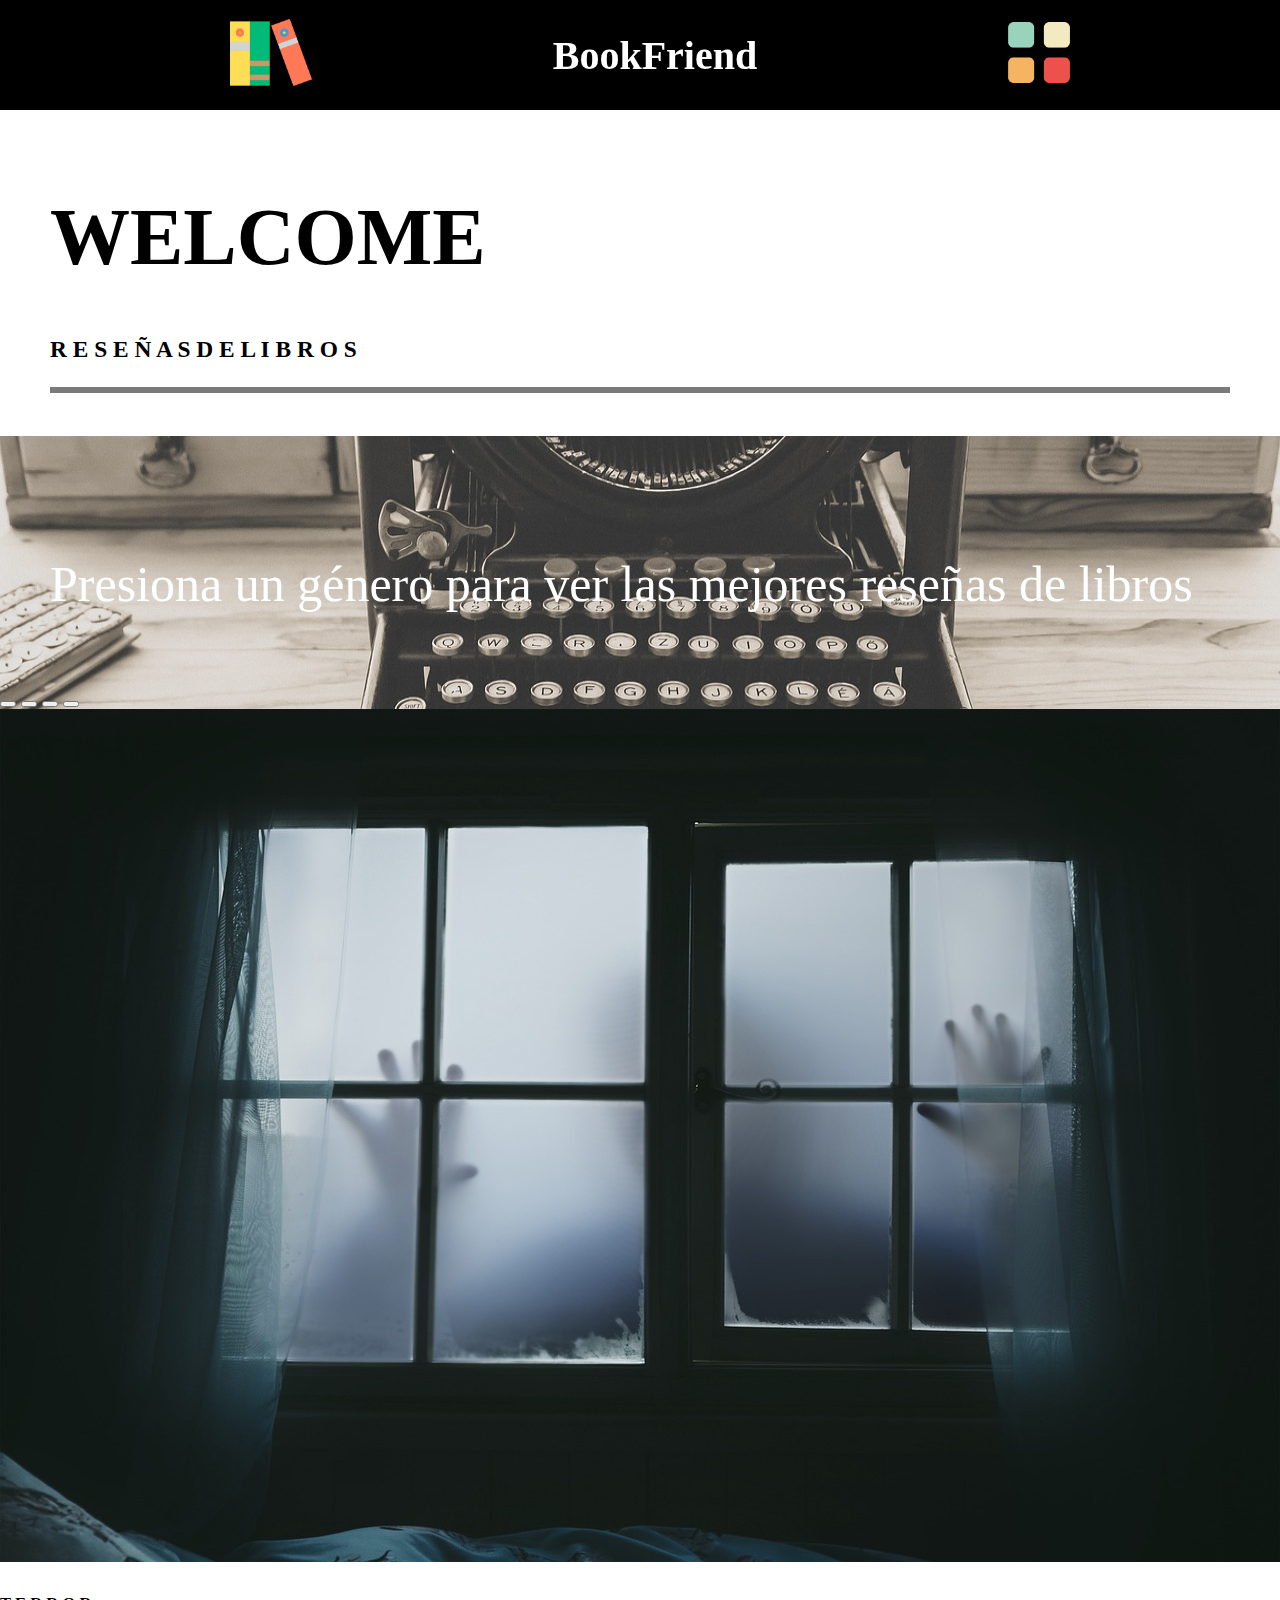
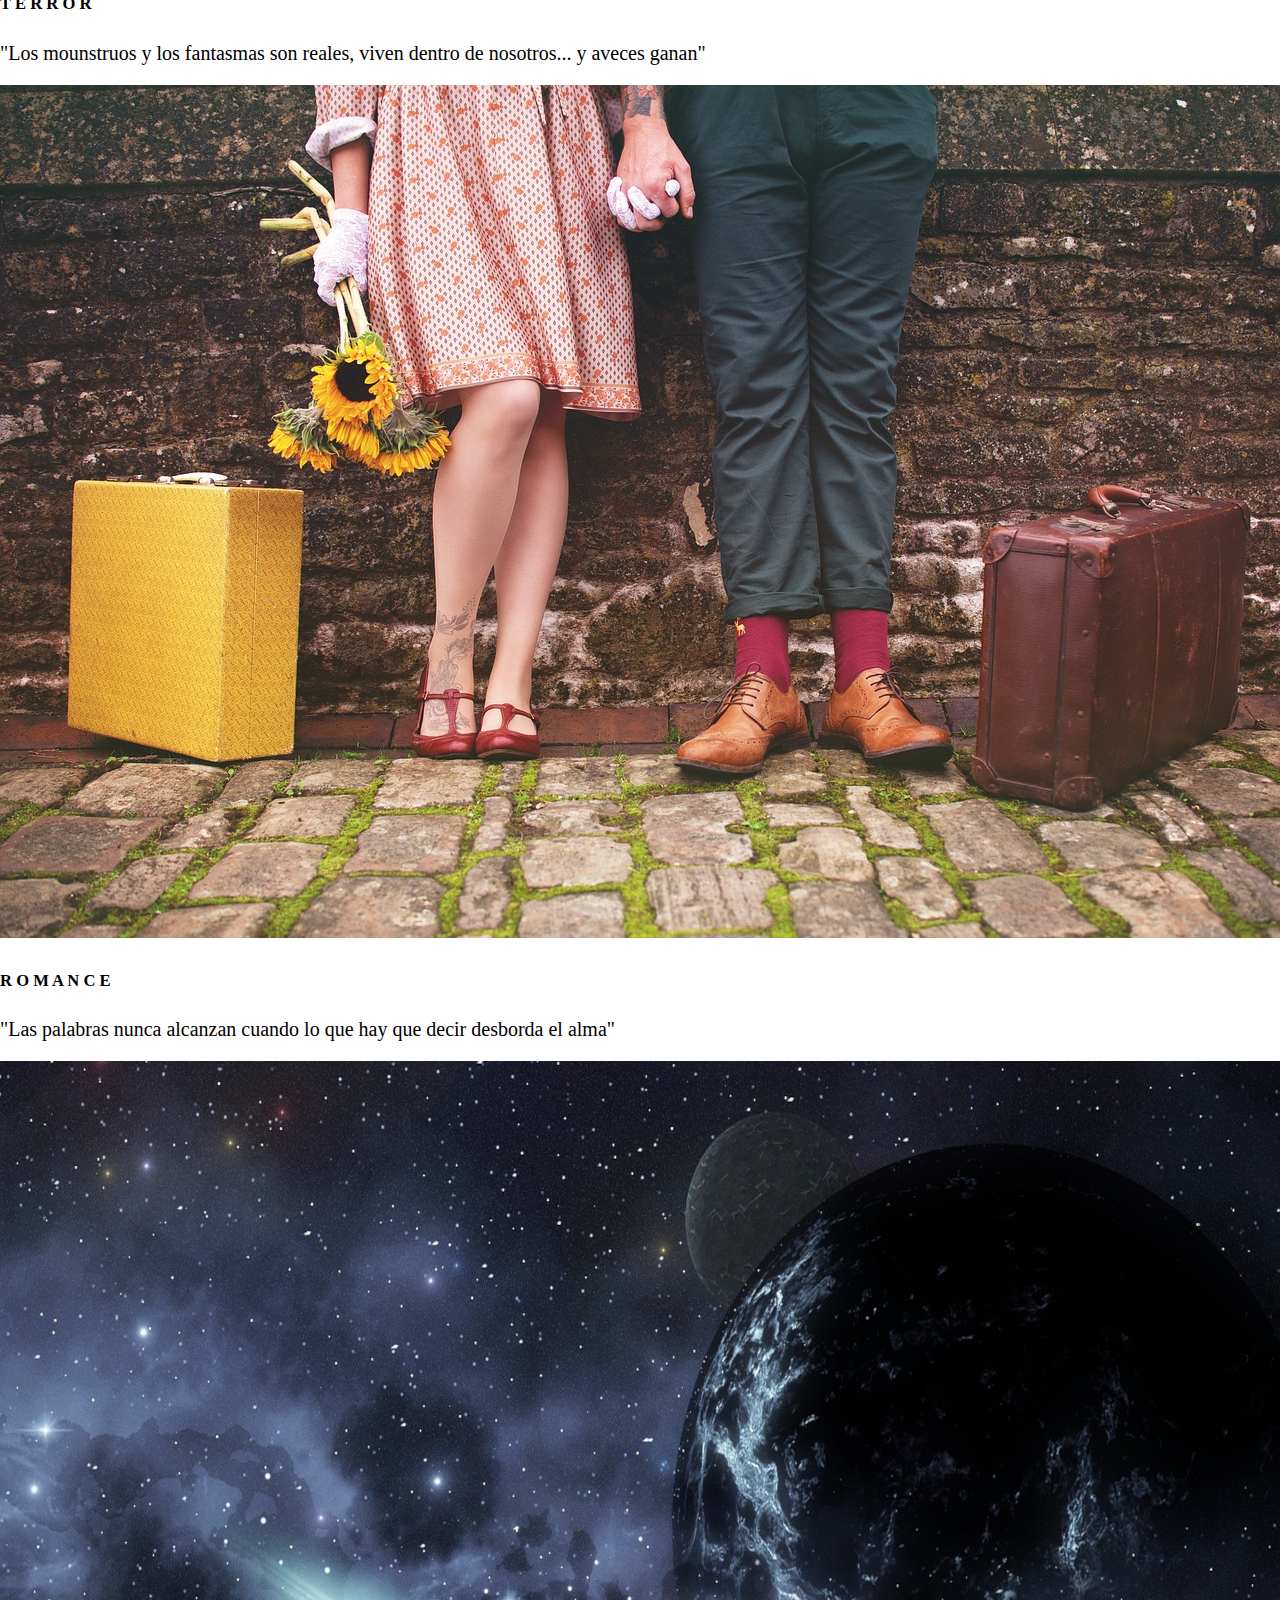
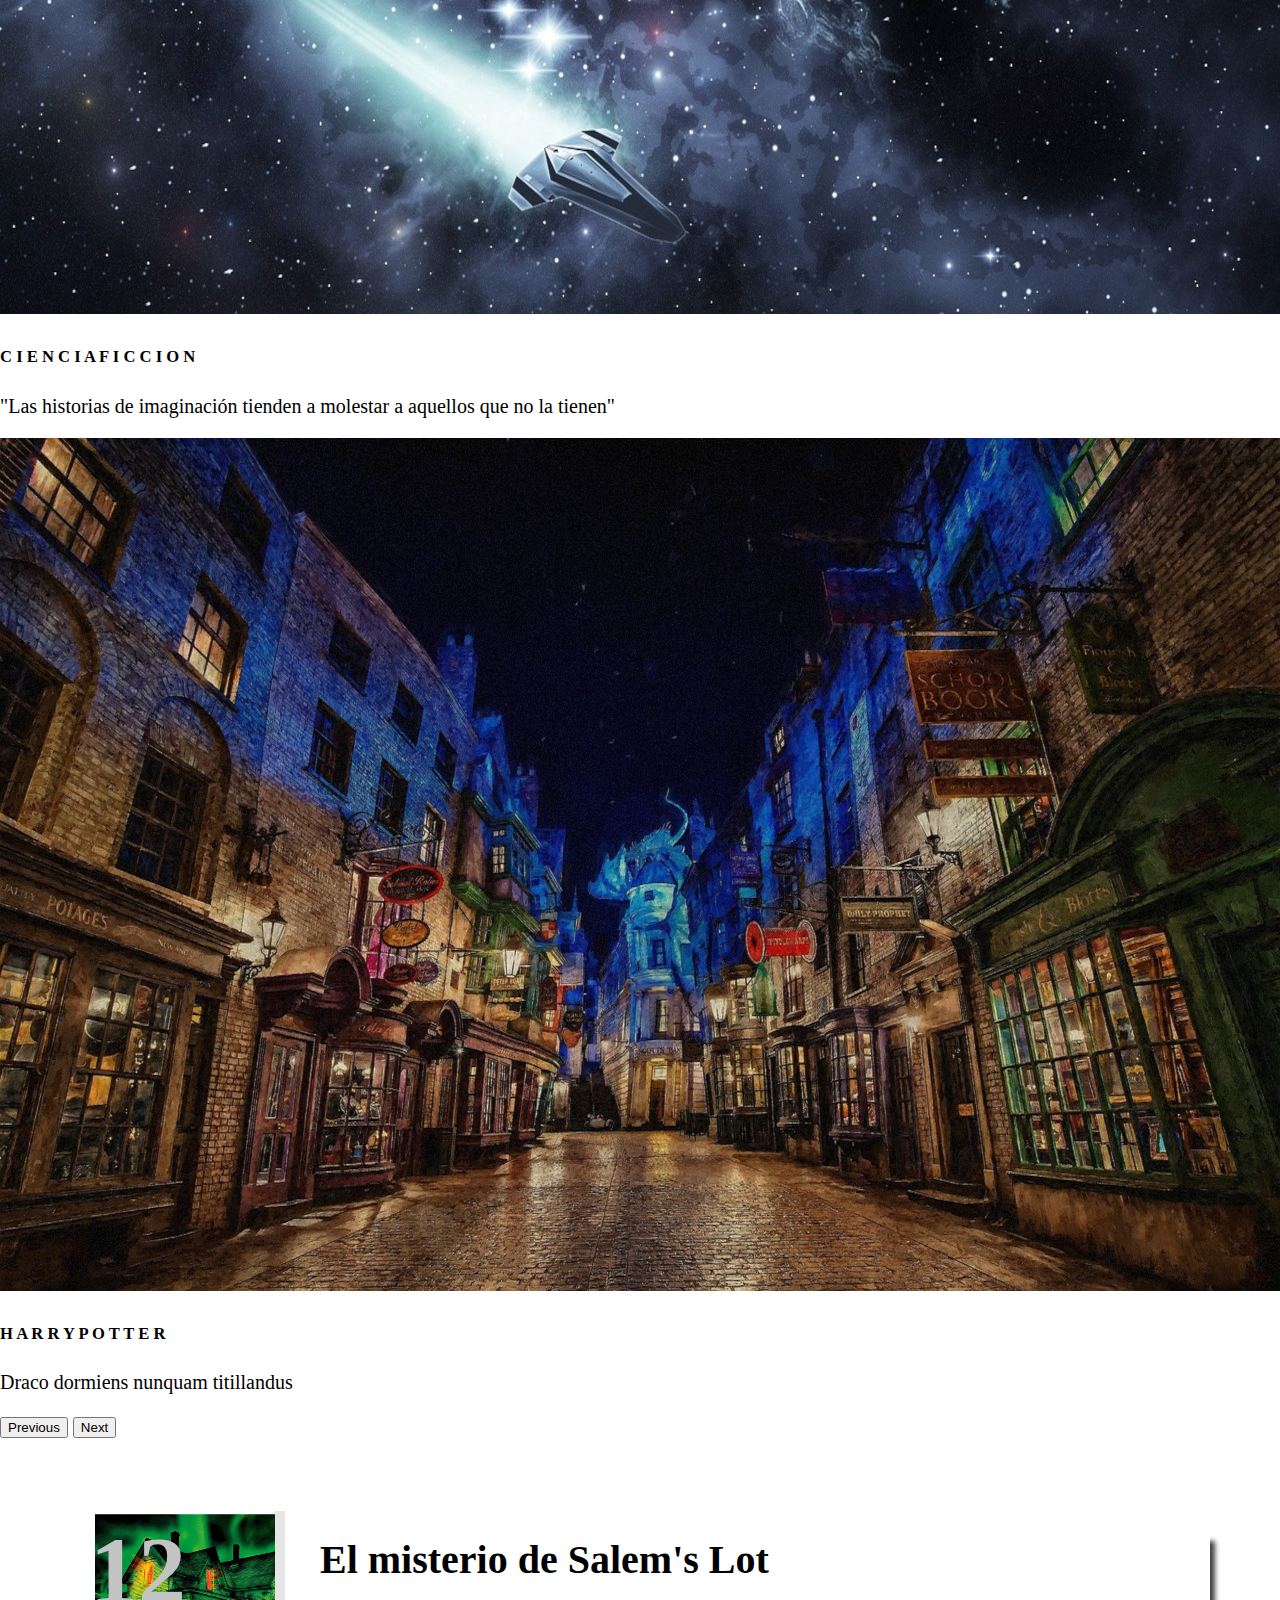
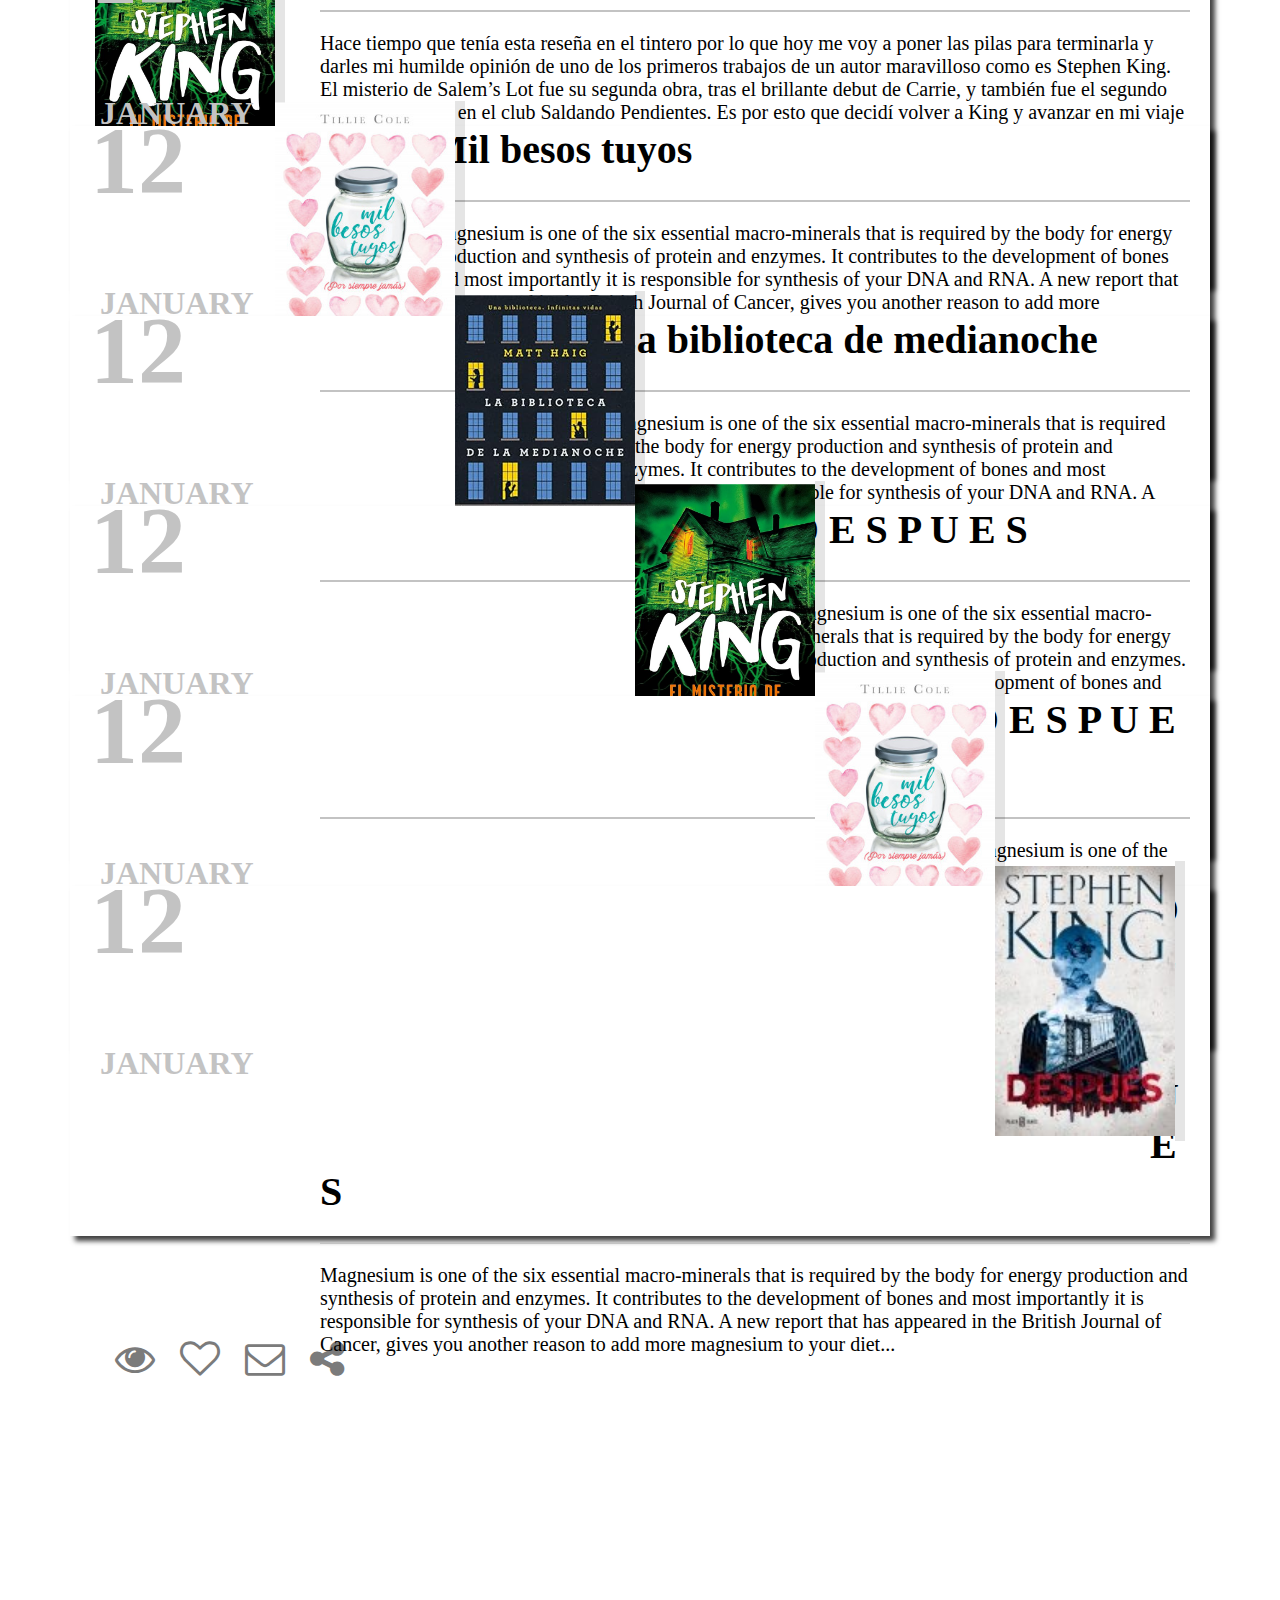
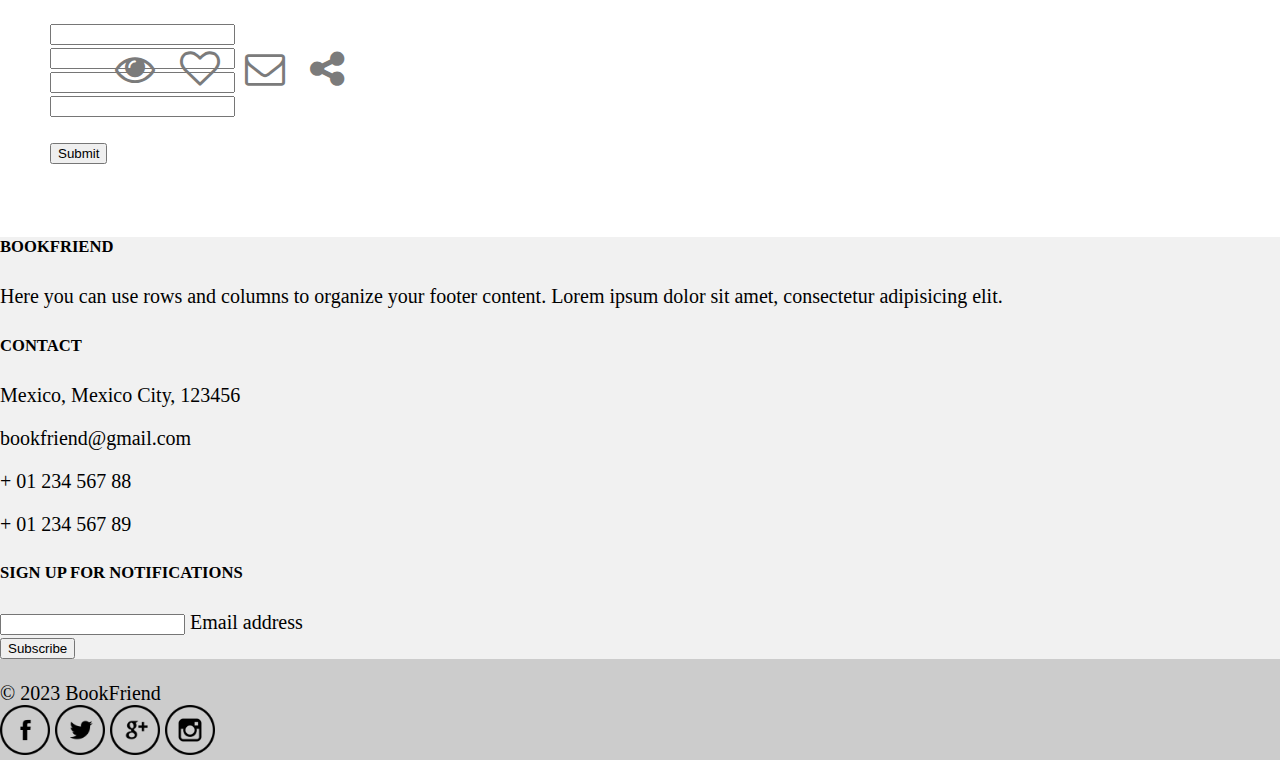
==== index.html @ ab5a700d "Add Files" ====
<!DOCTYPE html>
<html lang="en">
<head>
    <meta charset="UTF-8">
    <meta name="viewport" content="width=device-width, initial-scale=1.0">
    <link rel="stylesheet" href="https://fonts.googleapis.com/css?family=Dancing+Script">
    <link rel="stylesheet" href="https://fonts.googleapis.com/css?family=Montserrat">
    <link rel="stylesheet" href="https://fonts.googleapis.com/css?family=Comfortaa">
    <link rel="stylesheet" href="https://fonts.googleapis.com/css?family=Quicksand">
    <title>BookFriend</title>
    <link rel="stylesheet" href="./css/index.css">
    <link rel="icon"  type="image/png" href="./images/book_icon.png">
    <link href="https://cdn.jsdelivr.net/npm/bootstrap@5.3.2/dist/css/bootstrap.min.css" rel="stylesheet" integrity="sha384-T3c6CoIi6uLrA9TneNEoa7RxnatzjcDSCmG1MXxSR1GAsXEV/Dwwykc2MPK8M2HN" crossorigin="anonymous">
    <script src="https://cdn.jsdelivr.net/npm/@popperjs/core@2.11.8/dist/umd/popper.min.js" integrity="sha384-I7E8VVD/ismYTF4hNIPjVp/Zjvgyol6VFvRkX/vR+Vc4jQkC+hVqc2pM8ODewa9r" crossorigin="anonymous"></script>
    <script src="https://cdn.jsdelivr.net/npm/bootstrap@5.3.2/dist/js/bootstrap.min.js" integrity="sha384-BBtl+eGJRgqQAUMxJ7pMwbEyER4l1g+O15P+16Ep7Q9Q+zqX6gSbd85u4mG4QzX+" crossorigin="anonymous"></script>
    <link rel="stylesheet" href="https://cdnjs.cloudflare.com/ajax/libs/font-awesome/4.7.0/css/font-awesome.min.css">
</head>

<body>
    
    <header>
        <div class="book-icon">
            <img src="./images/book_icon.png" alt="Fotografía de usuarixs">
        </div>
        <h1>BookFriend</h1>
        <div class="menu-icon">
            <img src="./images/menu.png" alt="Puntitos">
        </div>
    </header>

    <main>

        <div class="fondo">
            <br><br><br><br><br><br>
            <div class="tituloLetrasT">
                <div class="d-flex justify-content-between">
                    <div class="col text-start">
                        <h1 class="main-title">Welcome</h1>
                    </div>
                    <div class="text-end d-flex align-items-end">
                        <h3>R E S E Ñ A S  D E  L I B R O S</h3>  
                    </div>
                  </div>     
                <p class="line"></p>
            </div>
            <br>
        </div>

        <div class="fondo1">            
            <br><br><br>
            <div class="tituloLetras">
                <p>Presiona un género para ver las mejores reseñas de libros</p>                
            </div>

            <br>

            <div id="carouselExampleCaptions" class="carousel slide">
                <div class="carousel-indicators">
                    <button type="button" data-bs-target="#carouselExampleCaptions" data-bs-slide-to="0" class="active" aria-current="true" aria-label="Slide 1"></button>
                    <button type="button" data-bs-target="#carouselExampleCaptions" data-bs-slide-to="1" aria-label="Slide 2"></button>
                    <button type="button" data-bs-target="#carouselExampleCaptions" data-bs-slide-to="2" aria-label="Slide 3"></button>
                    <button type="button" data-bs-target="#carouselExampleCaptions" data-bs-slide-to="3" aria-label="Slide 4"></button>
                </div>
                <div class="carousel-inner">
                    <div class="carousel-item active">
                        <img src="./images/terror.jpg" class="d-block w-50 mx-auto my-4" alt="...">
                        <div class="carousel-caption d-none d-md-block">
                        <h5>T E R R O R</h5>
                        <p>"Los mounstruos y los fantasmas son reales, viven dentro de nosotros... y aveces ganan"</p>
                        </div>
                    </div>
                    <div class="carousel-item">
                        <img src="./images/romance.jpg" class="d-block w-50 mx-auto my-4" alt="...">
                        <div class="carousel-caption d-none d-md-block">
                        <h5>R O M A N C E</h5>
                        <p>"Las palabras nunca alcanzan cuando lo que hay que decir desborda el alma"</p>
                        </div>
                    </div>
                    <div class="carousel-item">
                        <img src="./images/ciencia.jpg" class="d-block w-50 mx-auto my-4" alt="...">
                        <div class="carousel-caption d-none d-md-block">
                        <h5>C I E N C I A  F I C C I O N</h5>
                        <p>"Las historias de imaginación tienden a molestar a aquellos que no la tienen"</p>
                        </div>
                    </div>
                    <div class="carousel-item">
                        <img src="./images/harry.jpg" class="d-block w-50 mx-auto my-4" alt="...">
                        <div class="carousel-caption d-none d-md-block">
                        <h5>H A R R Y  P O T T E R</h5>
                        <p>Draco dormiens nunquam titillandus</p>
                        </div>
                    </div>
                </div>

                <button class="carousel-control-prev" type="button" data-bs-target="#carouselExampleCaptions" data-bs-slide="prev">
                    <span class="carousel-control-prev-icon" aria-hidden="true"></span>
                    <span class="visually-hidden">Previous</span>
                </button>
                <button class="carousel-control-next" type="button" data-bs-target="#carouselExampleCaptions" data-bs-slide="next">
                    <span class="carousel-control-next-icon" aria-hidden="true"></span>
                    <span class="visually-hidden">Next</span>
                </button>
            </div>
 
            <br><br><br><br><br><br>
        </div>

        <div class="fondo2">
            <div class="tituloLetrasT">
                <br><br>
                <h1>Reseñas recientes</h1>
                
                    <div class="row justify-content-evenly">
                        <div class="col">
                            <div class="card">
                                <div class="imagen">
                                    <img class="left" src="./images/nuevas/Misterio.jpg" alt="imagen Image">
                                </div>
                                <div class="tituloCard">
                                    <h1>El misterio de Salem's Lot</h1>
                                    <div class="separator"></div>
                                    <p>Hace tiempo que tenía esta reseña en el tintero por lo que hoy me voy a poner las pilas para terminarla y darles mi humilde opinión de uno de los primeros trabajos de un autor maravilloso como es Stephen King. El misterio de Salem’s Lot fue su segunda obra, tras el brillante debut de Carrie, y también fue el segundo libro que se leyó en el club Saldando Pendientes. Es por esto que decidí volver a King y avanzar en mi viaje hacia la Torre Oscura con este libro del que por suerte no conocía mucho....</p>
                                    <br><br><br><br><br><br><br><br><br><br><br>
                                </div>
                                <h5>12</h5>
                                <h6>JANUARY</h6>
                                <ul>
                                    <li><i class="fa fa-eye fa-2x"></i></li>
                                    <li><i class="fa fa-heart-o fa-2x"></i></li>
                                    <li><i class="fa fa-envelope-o fa-2x"></i></li>
                                    <li><i class="fa fa-share-alt fa-2x"></i></li>
                                </ul>
                            </div>
                        </div>
                        <div class="col mx-5">
                            <div class="card">
                                <div class="imagen">
                                    <img class="left" src="./images/nuevas/MilBesosTuyos.jpg" alt="imagen Image">
                                </div>
                                <div class="tituloCard">
                                    <h1>Mil besos tuyos</h1>
                                    <div class="separator"></div>
                                    <p>Magnesium is one of the six essential macro-minerals that is required by the body for energy production and synthesis of protein and enzymes. It contributes to the development of bones and most importantly it is responsible for synthesis of your DNA and RNA. A new report that has appeared in the British Journal of Cancer, gives you another reason to add more magnesium to your diet...</p>
                                    <br><br><br><br><br><br><br><br><br><br><br>
                                </div>
                                <h5>12</h5>
                                <h6>JANUARY</h6>
                                <ul>
                                    <li><i class="fa fa-eye fa-2x"></i></li>
                                    <li><i class="fa fa-heart-o fa-2x"></i></li>
                                    <li><i class="fa fa-envelope-o fa-2x"></i></li>
                                    <li><i class="fa fa-share-alt fa-2x"></i></li>
                                </ul>
                            </div>
                        </div>
                        <div class="col">
                            <div class="card">
                                <div class="imagen">
                                    <img class="left" src="./images/nuevas/Biblioteca.jpg" alt="imagen Image">
                                </div>
                                <div class="tituloCard">
                                    <h1>La biblioteca de medianoche</h1>
                                    <div class="separator"></div>
                                    <p>Magnesium is one of the six essential macro-minerals that is required by the body for energy production and synthesis of protein and enzymes. It contributes to the development of bones and most importantly it is responsible for synthesis of your DNA and RNA. A new report that has appeared in the British Journal of Cancer, gives you another reason to add more magnesium to your diet...</p>
                                    <br><br><br><br><br><br><br><br><br><br><br>
                                </div>
                                <h5>12</h5>
                                <h6>JANUARY</h6>
                                <ul>
                                    <li><i class="fa fa-eye fa-2x"></i></li>
                                    <li><i class="fa fa-heart-o fa-2x"></i></li>
                                    <li><i class="fa fa-envelope-o fa-2x"></i></li>
                                    <li><i class="fa fa-share-alt fa-2x"></i></li>
                                </ul>
                            </div>
                        </div>
 
                    </div>
                    <div class="row justify-content-evenly">
                        <div class="col">
                            <div class="card">
                                <div class="imagen">
                                    <img class="left" src="./images/nuevas/Misterio.jpg" alt="imagen Image">
                                </div>
                                <div class="tituloCard">
                                    <h1>D E S P U E S</h1>
                                    <div class="separator"></div>
                                    <p>Magnesium is one of the six essential macro-minerals that is required by the body for energy production and synthesis of protein and enzymes. It contributes to the development of bones and most importantly it is responsible for synthesis of your DNA and RNA. A new report that has appeared in the British Journal of Cancer, gives you another reason to add more magnesium to your diet...</p>
                                    <br><br><br><br><br><br><br><br><br><br><br>
                                </div>
                                <h5>12</h5>
                                <h6>JANUARY</h6>
                                <ul>
                                    <li><i class="fa fa-eye fa-2x"></i></li>
                                    <li><i class="fa fa-heart-o fa-2x"></i></li>
                                    <li><i class="fa fa-envelope-o fa-2x"></i></li>
                                    <li><i class="fa fa-share-alt fa-2x"></i></li>
                                </ul>
                            </div>
                        </div>
                        <div class="col mx-5">
                            <div class="card">
                                <div class="imagen">
                                    <img class="left" src="./images/nuevas/MilBesosTuyos.jpg" alt="imagen Image">
                                </div>
                                <div class="tituloCard">
                                    <h1>D E S P U E S</h1>
                                    <div class="separator"></div>
                                    <p>Magnesium is one of the six essential macro-minerals that is required by the body for energy production and synthesis of protein and enzymes. It contributes to the development of bones and most importantly it is responsible for synthesis of your DNA and RNA. A new report that has appeared in the British Journal of Cancer, gives you another reason to add more magnesium to your diet...</p>
                                    <br><br><br><br><br><br><br><br><br><br><br>
                                </div>
                                <h5>12</h5>
                                <h6>JANUARY</h6>
                                <ul>
                                    <li><i class="fa fa-eye fa-2x"></i></li>
                                    <li><i class="fa fa-heart-o fa-2x"></i></li>
                                    <li><i class="fa fa-envelope-o fa-2x"></i></li>
                                    <li><i class="fa fa-share-alt fa-2x"></i></li>
                                </ul>
                            </div>
                        </div>
                        <div class="col">
                            <div class="card">
                                <div class="imagen">
                                    <img class="left" src="./images/nuevas/Despues.jpg" alt="imagen Image">
                                </div>
                                <div class="tituloCard">
                                    <h1>D E S P U E S</h1>
                                    <div class="separator"></div>
                                    <p>Magnesium is one of the six essential macro-minerals that is required by the body for energy production and synthesis of protein and enzymes. It contributes to the development of bones and most importantly it is responsible for synthesis of your DNA and RNA. A new report that has appeared in the British Journal of Cancer, gives you another reason to add more magnesium to your diet...</p>
                                    <br><br><br><br><br><br><br><br><br><br><br>
                                </div>
                                <h5>12</h5>
                                <h6>JANUARY</h6>
                                <ul>
                                    <li><i class="fa fa-eye fa-2x"></i></li>
                                    <li><i class="fa fa-heart-o fa-2x"></i></li>
                                    <li><i class="fa fa-envelope-o fa-2x"></i></li>
                                    <li><i class="fa fa-share-alt fa-2x"></i></li>
                                </ul>
                            </div>
                        </div>
 
                    </div>


            </div>

            <br><br><br>
        </div>

        <div class="fondo3">
            <div class="tituloLetras">
                <br><br><br>
                <h1>Deja tu reseña</h1>
                <br><br>
                    <form>
    
                        <div class="form-floating mb-3">
                            <input type="text" class="form-control">
                            <label for="validationTooltip01 floatingInput">Username</label>

                        </div>
                        <div class="form-floating mb-3">
                            <input type="text" class="form-control">
                            <label for="validationTooltip01 floatingInput">Libro</label>
                        </div>
    
                        <div class="form-floating mb-3">
                            <input type="text" class="form-control">
                            <label for="validationTooltip01 floatingInput">Autor</label>
                        </div>
                        <div class="form-floating mb-3">
                            <input type="text" class="form-control">
                            <label for="validationTooltip01 floatingInput">Reseña</label>
                        </div>

                      <br>
                      <button type="submit" class="button-30" role="button">Submit</button>
                      <br><br><br>
                    </form>
                </div>                
            </div>

        </div>
    </main>
            
        <!--------------------------------------------------------------------------------------------------->
        <!-- F O O T E R-->



        
    <footer>
        <section>
            <div class="mx-4 text-center">
                <div class="row">
                    
                    <div class="col my-4">
                        <h5>
                            BOOKFRIEND
                        </h5>
                        <p>
                            Here you can use rows and columns to organize your footer
                            content. Lorem ipsum dolor sit amet, consectetur adipisicing
                            elit.
                        </p>
                    </div>
                
                    <div class="col my-4">
                        <h5>CONTACT</h5>
                        <p>Mexico, Mexico City, 123456</p>
                        <p>bookfriend@gmail.com</p>
                        <p>+ 01 234 567 88</p>
                        <p>+ 01 234 567 89</p>
                    </div>
                
                    <!-- Grid column -->
                    <div class="col my-4">
                        <h5>SIGN UP FOR NOTIFICATIONS</h5>
                
                        <div class="form-outline form-white mb-4">
                            <input type="email" class="form-control" />
                            <label class="form-label">Email address</label>
                        </div>
                
                        <button type="submit" class="btn btn-outline-white btn-block">Subscribe</button>
                    </div>
                </div>
            </div>            
        </section>

        <!-- Section: CopytituloCard -->
        <div class="p-3 pt-0" style="background-color: rgba(0, 0, 0, 0.2);">
            <br>
            <div class="row d-flex align-items-center">
                <!-- Grid column -->
                <div class="col-md-7 col-lg-8 text-center text-md-start">
                <!-- CopytituloCard -->
                <div class="p-3">
                    © 2023 BookFriend
                </div>
                <!-- CopytituloCard -->
                </div>
                <div class="col-md-5 col-lg-4 ml-lg-0 text-center text-md-end">
                <!-- Facebook -->
                <a
                    class="btn btn-outline-light btn-floating m-1"
                    class="text-white"
                    role="button"
                    ><img src="./icon/facebook.png" alt=""></i
                    ></a>
    
                <!-- Twitter -->
                <a
                    class="btn btn-outline-light btn-floating m-1"
                    role="button"
                    ><img src="./icon/twitter.png" alt=""></a>
    
                <!-- Google -->
                <a
                    class="btn btn-outline-light btn-floating m-1"
                    class="text-white"
                    role="button"
                    ><img src="./icon/google-mas.png" alt=""></i
                    ></a>
    
                <!-- Instagram -->
                <a
                    class="btn btn-outline-light btn-floating m-1"
                    class="text-white"
                    role="button"
                    ><img src="./icon/instagram.png" alt=""></i
                    ></a>
                </div>
                <!-- Grid column -->
            </div>
        </div> 
    </footer>

       


    
    
</body>
</html>
---- css/index.css ----
body {
    margin: 0;
    padding: 0;
    font-family: 'Quicksand', cursive I !important;
    font-size: 20px;
}

header {
    background-color: black; /* Color de fondo del encabezado */
    color: white; /* Color del texto del encabezado */
    height: 80px;
    padding: 15px;
    text-align: center;

    position: fixed;
    width: 100%;
    top: 0;
    z-index: 1000;

    display: flex;
    justify-content: space-between;
    align-items: center;

    box-shadow: 0px 0px 20px 6px white;

    
}

.menu-icon img, .book-icon img{
    cursor: pointer;
    width: 16%; /* Hace que la imagen ocupe el 100% del ancho del contenedor */
    height: auto; /* La altura se ajusta automáticamente para mantener la proporción */
}


.fondo{
    background-color: white;
    max-width: 100%;
    width: auto;
    background-attachment: fixed;
    background-size: 100% 100%;
    margin-top: 0%;
}

.tituloLetras{
    margin-left: 50px;
    margin-right: 50px;
    z-index: 2;
    color: white;
}

.tituloLetrasT{
    margin-left: 50px;
    margin-right: 50px;
    z-index: 2;
    color: black;
}


.main-title {
    font-size: 80px;
    font-weight: bolder;
    text-transform: uppercase;
}

.line {
    border-bottom: 6px solid #7B7B7B; /* Color de la línea */
    display: block; /* Hace que el contenedor abarque solo el contenido y no el ancho completo del contenedor padre */
    width: 100%;
    margin-top: 10px;
    margin-bottom: 20px;
}

.fondo1{
    background-image: url("../images/principal.jpg");
    max-width: 100%;
    width: auto;
    background-attachment: fixed;
    background-size: 100% 100%;
    margin-top: 0%;
  }

.fondo1 .tituloLetras{
    font-size: 50px;    
}

.fondo2{
    background-color: #ffffff;
    max-width: 100%;
    width: auto;
    background-attachment: fixed;
    background-size: 100% 100%;
    margin-top: 0%;
    margin-left: 20px;
    margin-right: 20px;
}

.card{
  position : relative;
	height: 350px;
	/* width: 900px; */
	margin : 100px auto;
	background-color : #FFF;
	box-shadow: 5px 5px 5px 0px rgba(0,0,0,0.75);

}

.card h5{
	position : absolute;
	left : 20px;
	bottom : 100px;
	font-size : 6rem;
	color : #C3C3C3;   
}


.card h6{
	position : absolute;
	left : 30px;
	bottom : 80px;
	font-size : 2rem;
	color : #C3C3C3;   
}

.card img{
  position: absolute;
	left: 50%;
	top: 50%;
	height: auto;
	width: 100%;
	-webkit-transform: translate(-50%,-50%);
	-ms-transform: translate(-50%,-50%);
	transform: translate(-50%,-50%);
}

.tituloCard{
	margin-left : 250px;
	margin-right : 20px;
  margin-top: -260px;
}

/* Those futur buttons */
ul{
	margin-left : 5px;
}

li{
	display: inline;
	list-style: none;
	padding-right: 20px;
	color : #7B7B7B;
}

/* Para centrar la imagen */
.imagen {
	float : left;
	position : relative ;
	left : 25px;
	top : -25px;
	height : 280px;
	width : 180px;
	box-shadow: 10px 0px 0px 0px rgba(0,0,0,0.1);
	overflow: hidden    
}

.separator{
    margin-top : 10px;
    border : 1px solid #C3C3C3;
}

.fondo3{
    background-image: url("../images/fondo3.jpg");
    max-width: 100%;
    width: auto;
    background-attachment: fixed;
    background-size: 100% 100%;
    margin-top: 0%;
}

footer section{
    background-color: #f1f1f1;
}

.tituloLetrasF{
  margin-left: 50px;
  margin-right: 50px;
  z-index: 2;
  color: black;
}

footer img{
  height: 50px;
  width:  50px;
}
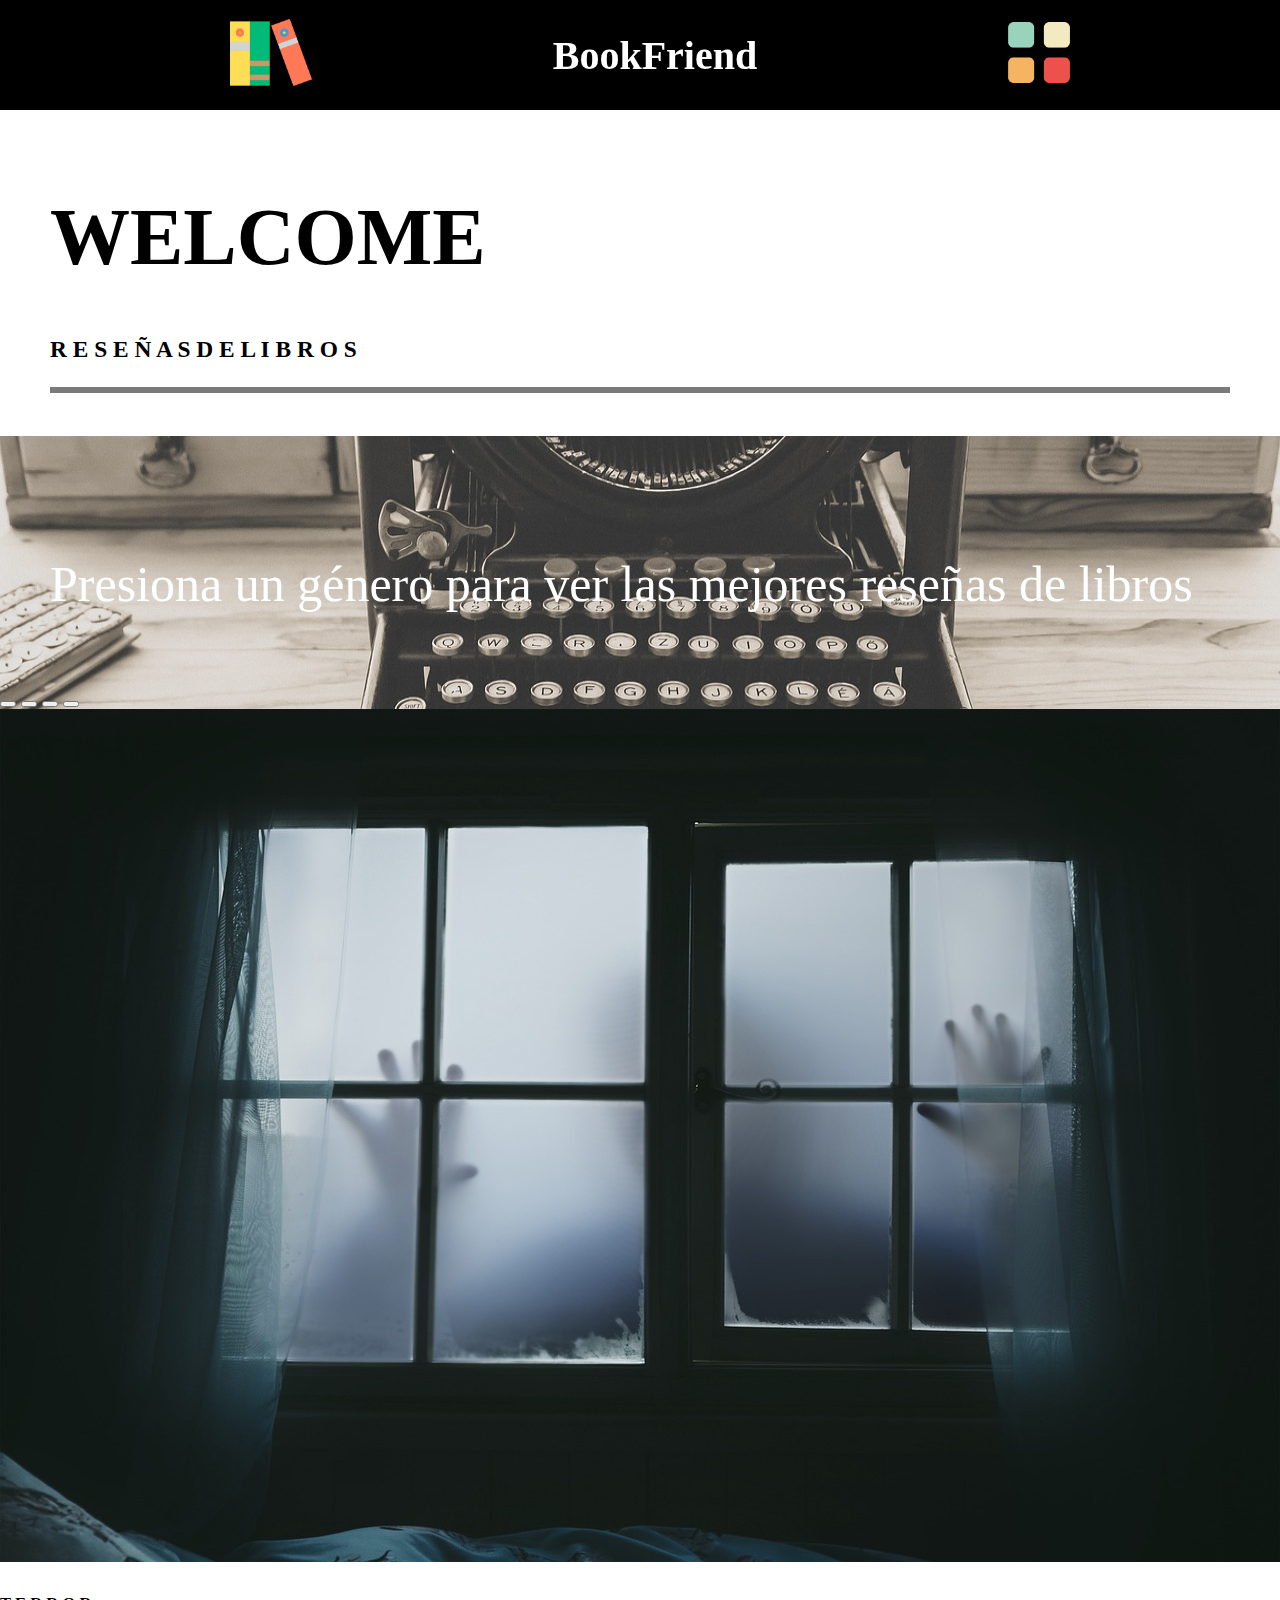
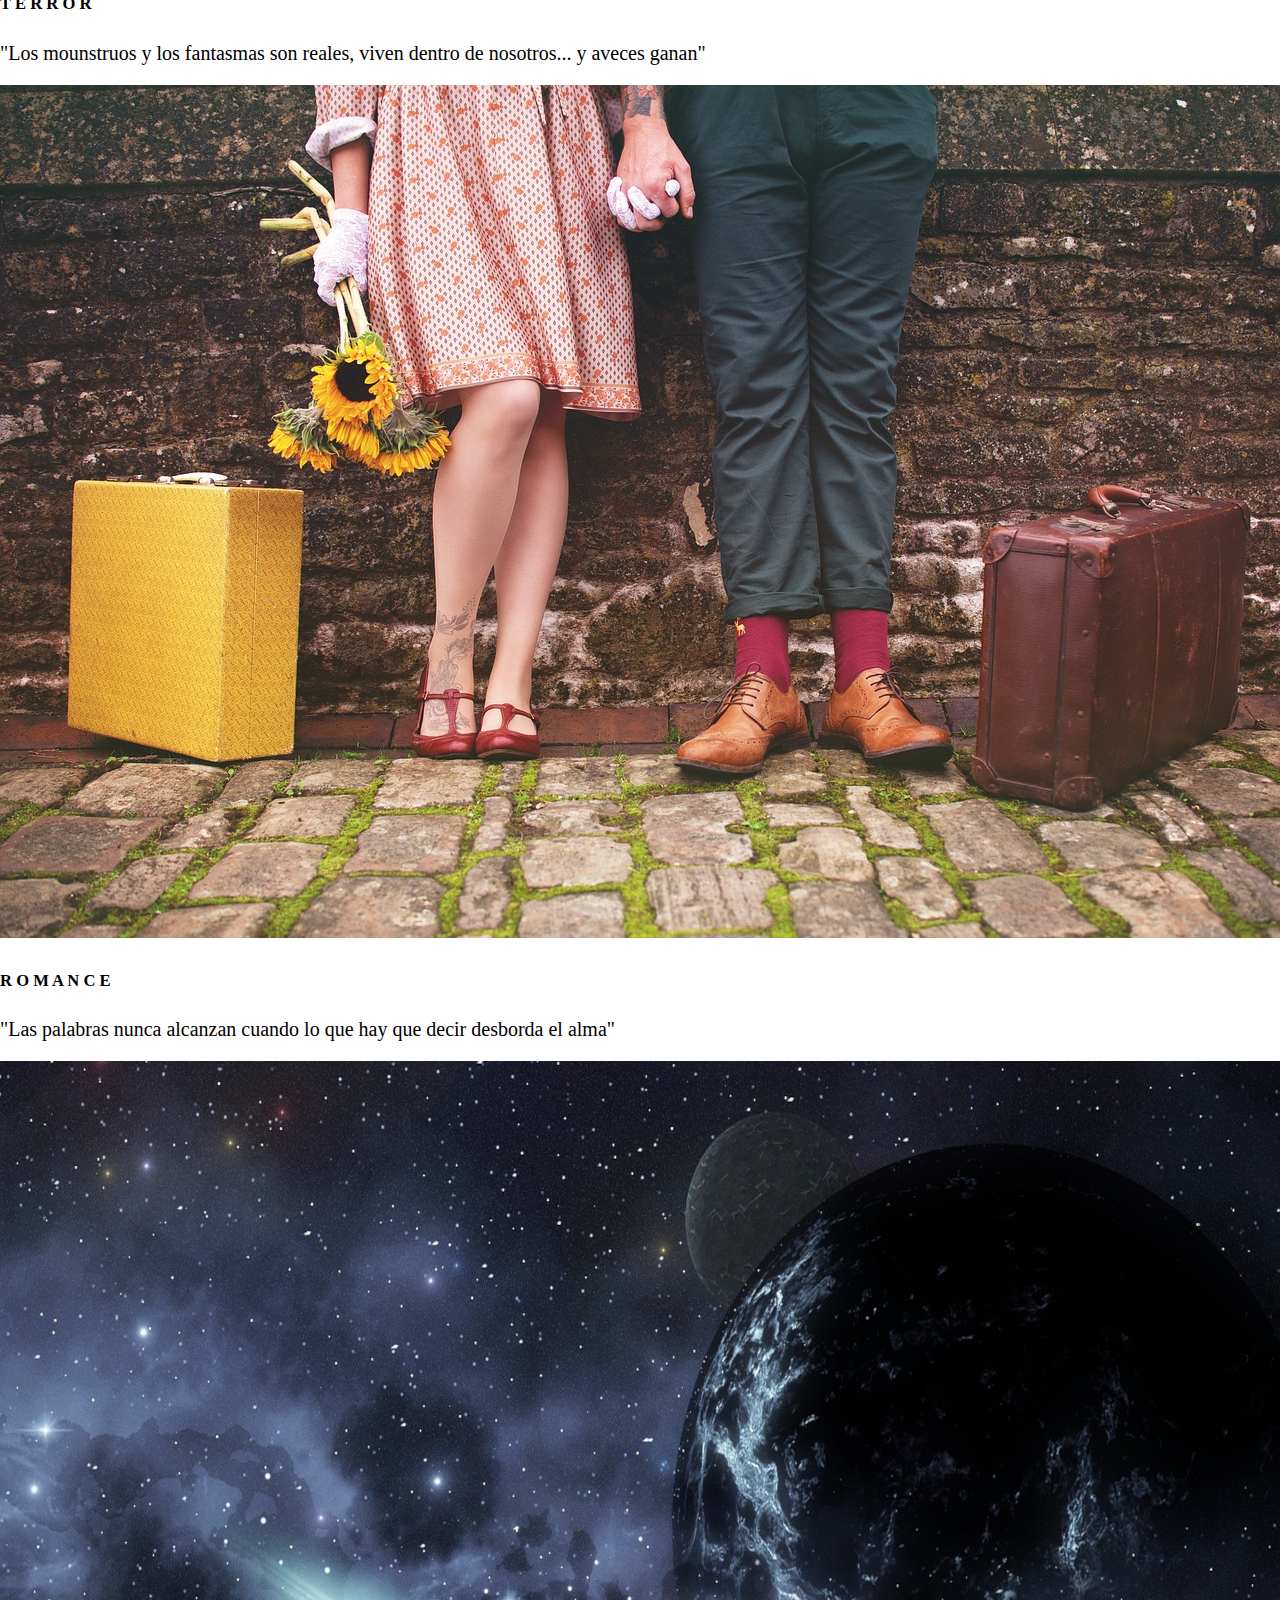
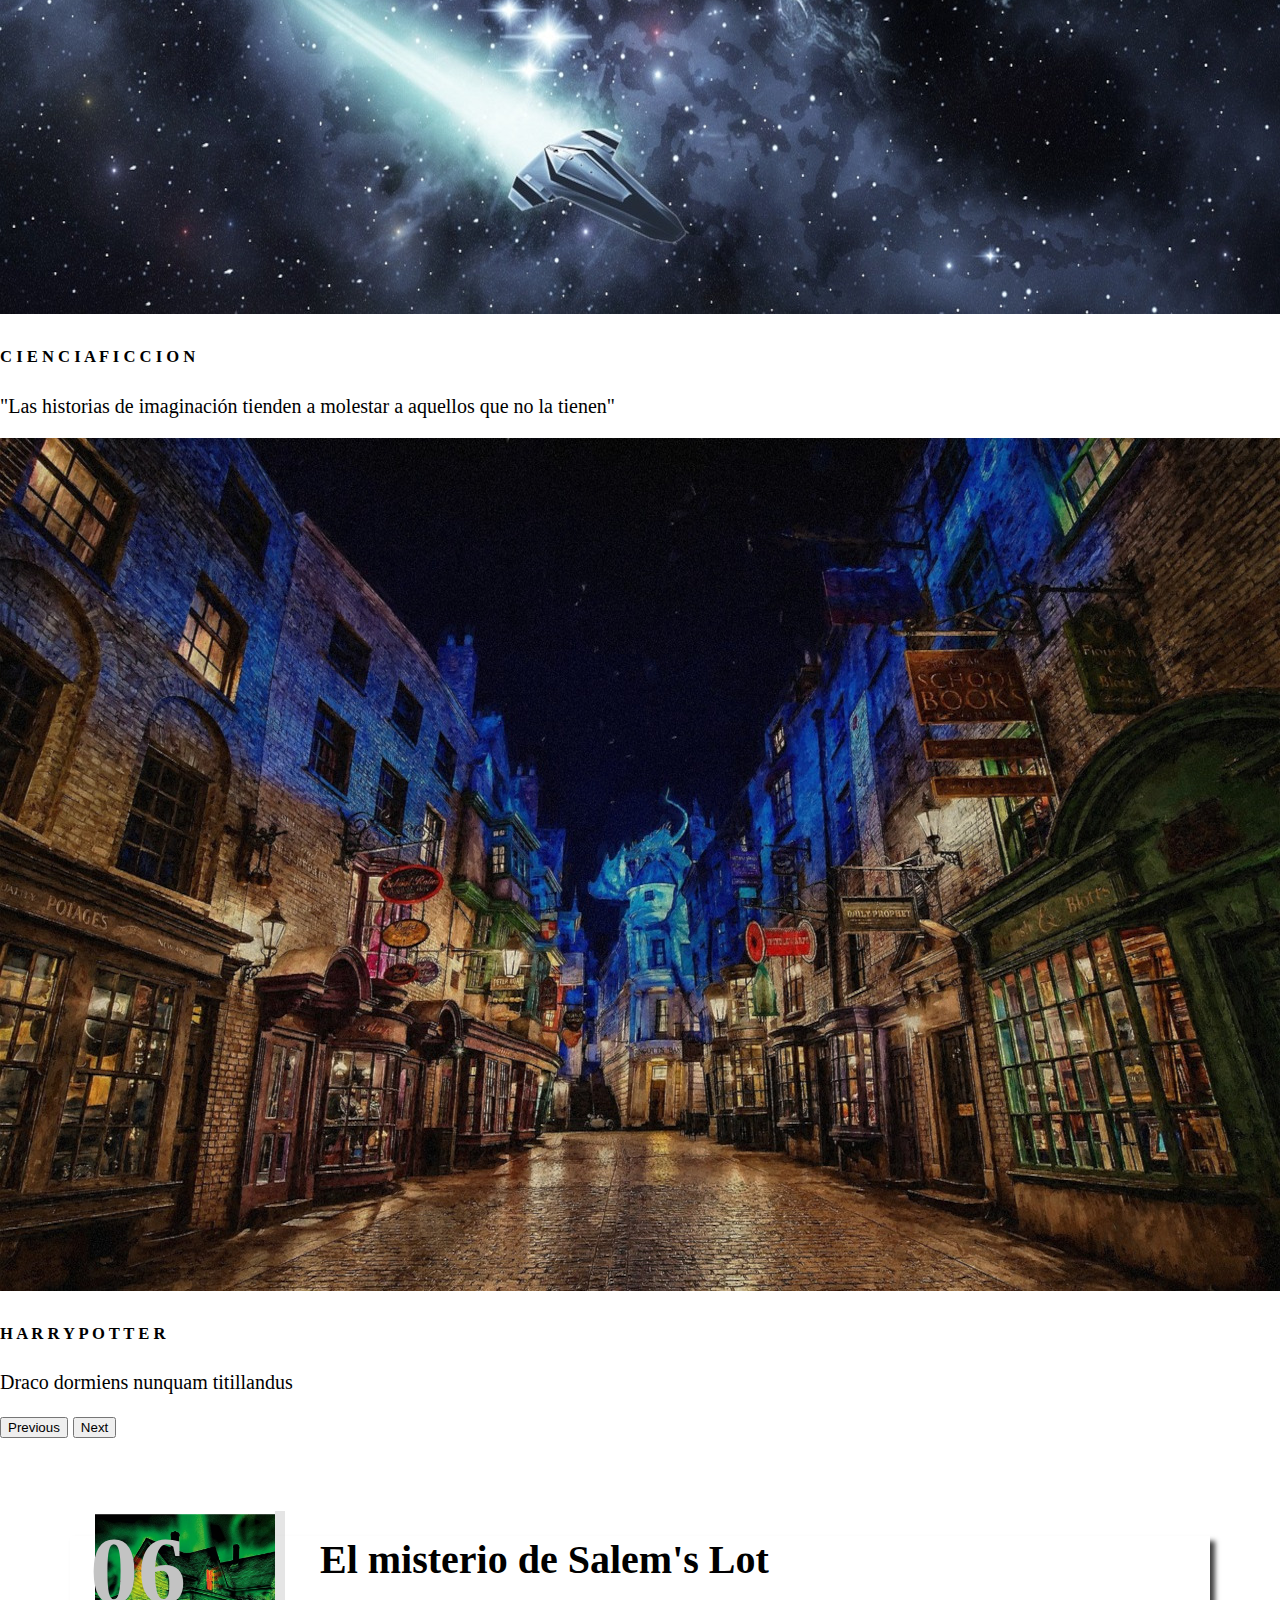
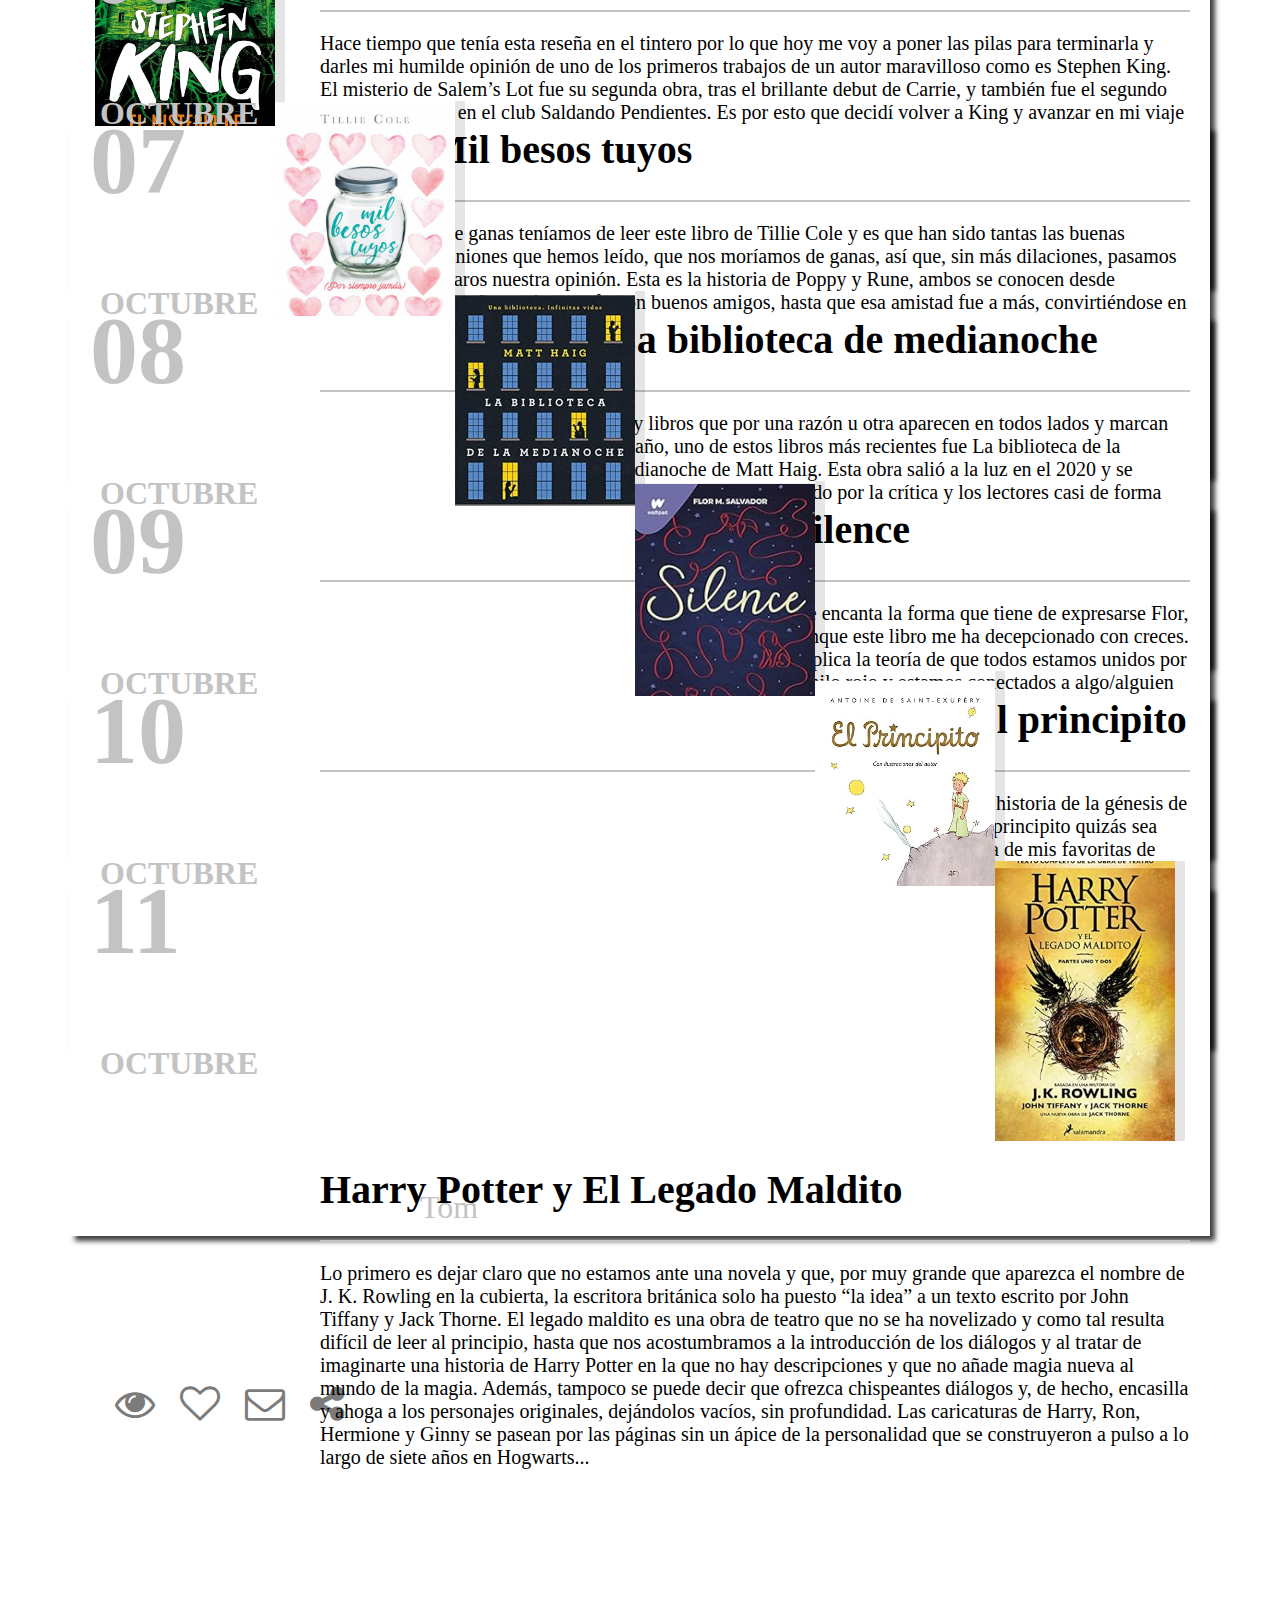
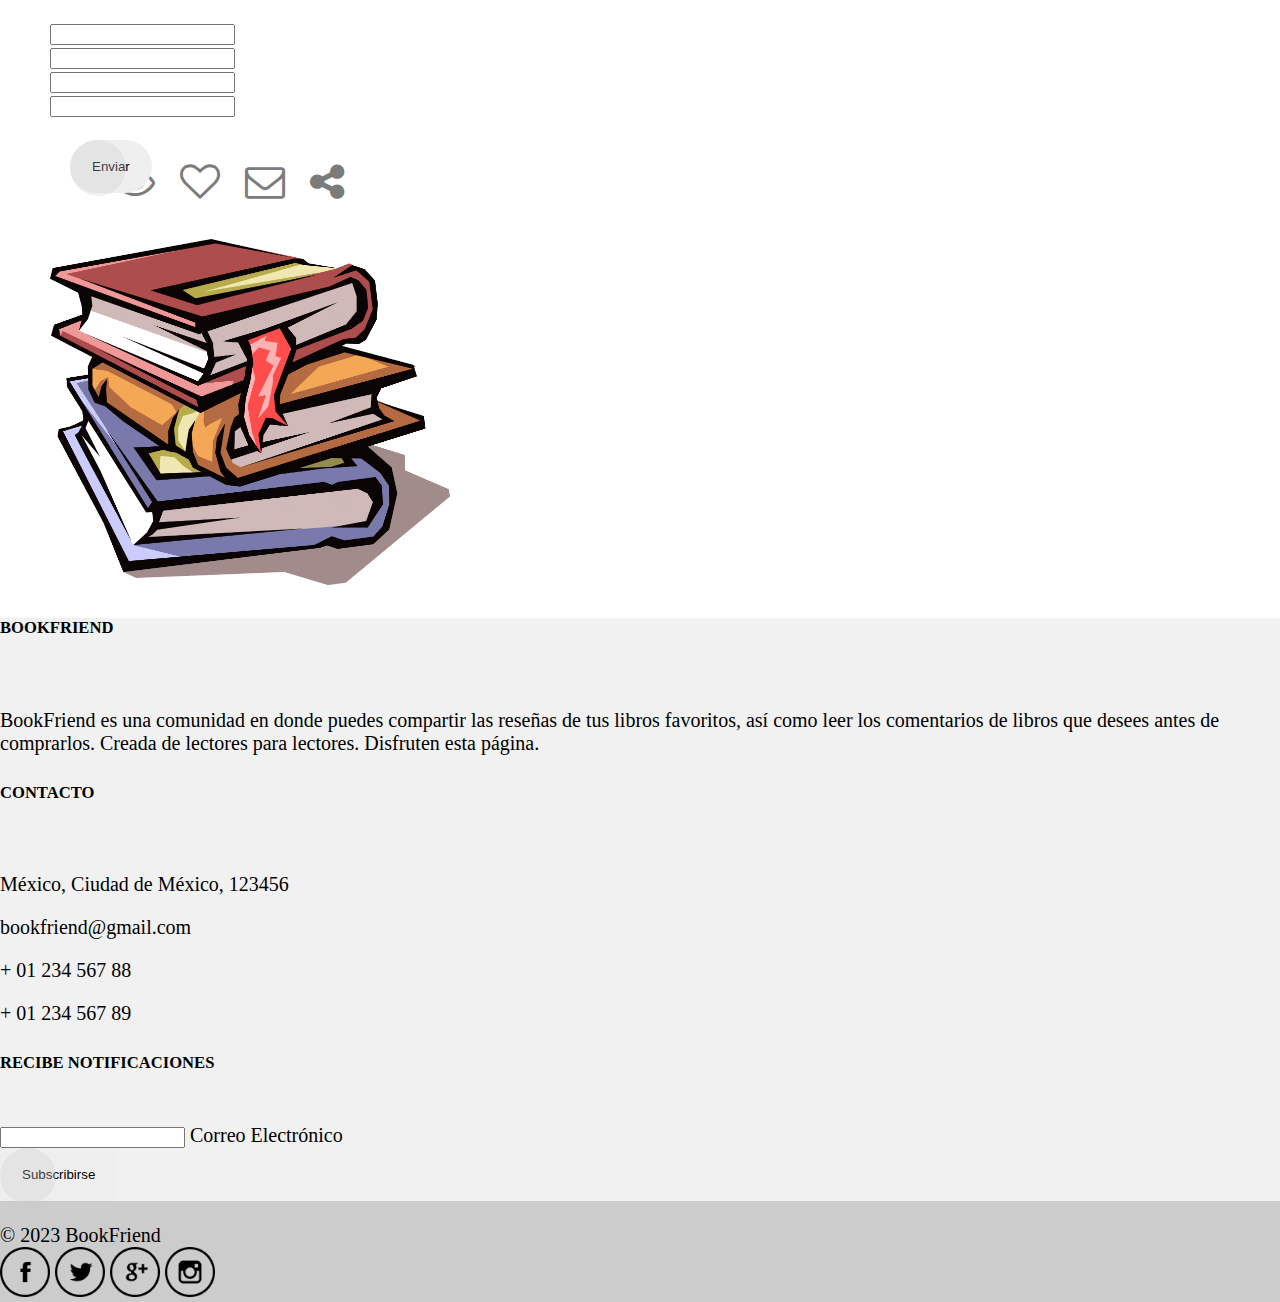
==== commit 53b3f6a8: "Home page finished" ====
--- a/index.html
+++ b/index.html
@@ -54,7 +54,7 @@
 
             <br>
 
-            <div id="carouselExampleCaptions" class="carousel slide">
+            <div id="carouselExampleCaptions" class="carousel slide" data-bs-ride="carousel" data-bs-interval="2000">
                 <div class="carousel-indicators">
                     <button type="button" data-bs-target="#carouselExampleCaptions" data-bs-slide-to="0" class="active" aria-current="true" aria-label="Slide 1"></button>
                     <button type="button" data-bs-target="#carouselExampleCaptions" data-bs-slide-to="1" aria-label="Slide 2"></button>
@@ -122,8 +122,9 @@
                                     <p>Hace tiempo que tenía esta reseña en el tintero por lo que hoy me voy a poner las pilas para terminarla y darles mi humilde opinión de uno de los primeros trabajos de un autor maravilloso como es Stephen King. El misterio de Salem’s Lot fue su segunda obra, tras el brillante debut de Carrie, y también fue el segundo libro que se leyó en el club Saldando Pendientes. Es por esto que decidí volver a King y avanzar en mi viaje hacia la Torre Oscura con este libro del que por suerte no conocía mucho....</p>
                                     <br><br><br><br><br><br><br><br><br><br><br>
                                 </div>
-                                <h5>12</h5>
-                                <h6>JANUARY</h6>
+                                <h5>06</h5>
+                                <h6>OCTUBRE</h6>
+                                <h7>Chong</h7>
                                 <ul>
                                     <li><i class="fa fa-eye fa-2x"></i></li>
                                     <li><i class="fa fa-heart-o fa-2x"></i></li>
@@ -140,11 +141,13 @@
                                 <div class="tituloCard">
                                     <h1>Mil besos tuyos</h1>
                                     <div class="separator"></div>
-                                    <p>Magnesium is one of the six essential macro-minerals that is required by the body for energy production and synthesis of protein and enzymes. It contributes to the development of bones and most importantly it is responsible for synthesis of your DNA and RNA. A new report that has appeared in the British Journal of Cancer, gives you another reason to add more magnesium to your diet...</p>
-                                    <br><br><br><br><br><br><br><br><br><br><br>
-                                </div>
-                                <h5>12</h5>
-                                <h6>JANUARY</h6>
+                                    <p>Que ganas teníamos de leer este libro de Tillie Cole y es que han sido tantas las buenas opiniones que hemos leído, que nos moríamos de ganas, así que, sin más dilaciones, pasamos a daros nuestra opinión.
+                                        Esta es la historia de Poppy y Rune, ambos se conocen desde pequeños y siempre fueron buenos amigos, hasta que esa amistad fue a más, convirtiéndose en una relación de amor con mucha chispa y complicidad... </p>
+                                    <br><br><br><br><br><br><br><br><br><br><br>
+                                </div>
+                                <h5>07</h5>
+                                <h6>OCTUBRE</h6>
+                                <h7>Alejandra</h7>
                                 <ul>
                                     <li><i class="fa fa-eye fa-2x"></i></li>
                                     <li><i class="fa fa-heart-o fa-2x"></i></li>
@@ -161,11 +164,12 @@
                                 <div class="tituloCard">
                                     <h1>La biblioteca de medianoche</h1>
                                     <div class="separator"></div>
-                                    <p>Magnesium is one of the six essential macro-minerals that is required by the body for energy production and synthesis of protein and enzymes. It contributes to the development of bones and most importantly it is responsible for synthesis of your DNA and RNA. A new report that has appeared in the British Journal of Cancer, gives you another reason to add more magnesium to your diet...</p>
-                                    <br><br><br><br><br><br><br><br><br><br><br>
-                                </div>
-                                <h5>12</h5>
-                                <h6>JANUARY</h6>
+                                    <p>Hay libros que por una razón u otra aparecen en todos lados y marcan un año, uno de estos libros más recientes fue La biblioteca de la medianoche de Matt Haig. Esta obra salió a la luz en el 2020 y se convirtió en un libro amado por la crítica y los lectores casi de forma instantánea. Este es un libro que toca temas como el suicidio, la depresión y creo que en un año tan particular y complicado como el 2020 llegó a tocarle la fibra necesaria a varios lectores para poder conectar mejor con ellos...</p>
+                                    <br><br><br><br><br><br><br><br><br><br><br>
+                                </div>
+                                <h5>08</h5>
+                                <h6>OCTUBRE</h6>
+                                <h7>Sandy</h7>
                                 <ul>
                                     <li><i class="fa fa-eye fa-2x"></i></li>
                                     <li><i class="fa fa-heart-o fa-2x"></i></li>
@@ -180,16 +184,19 @@
                         <div class="col">
                             <div class="card">
                                 <div class="imagen">
-                                    <img class="left" src="./images/nuevas/Misterio.jpg" alt="imagen Image">
-                                </div>
-                                <div class="tituloCard">
-                                    <h1>D E S P U E S</h1>
-                                    <div class="separator"></div>
-                                    <p>Magnesium is one of the six essential macro-minerals that is required by the body for energy production and synthesis of protein and enzymes. It contributes to the development of bones and most importantly it is responsible for synthesis of your DNA and RNA. A new report that has appeared in the British Journal of Cancer, gives you another reason to add more magnesium to your diet...</p>
-                                    <br><br><br><br><br><br><br><br><br><br><br>
-                                </div>
-                                <h5>12</h5>
-                                <h6>JANUARY</h6>
+                                    <img class="left" src="./images/nuevas/Silence.jpg" alt="imagen Image">
+                                </div>
+                                <div class="tituloCard">
+                                    <h1>Silence</h1>
+                                    <div class="separator"></div>
+                                    <p>Me encanta la forma que tiene de expresarse Flor, aunque este libro me ha decepcionado con creces.
+                                    Explica la teoría de que todos estamos unidos por el hilo rojo y estamos conectados a algo/alguien independientemente de tiempo/lugar/circunstancias.
+                                    La trama, por decirlo de alguna manera, son capítulos sin sentido que nada...</p>
+                                    <br><br><br><br><br><br><br><br><br><br><br>
+                                </div>
+                                <h5>09</h5>
+                                <h6>OCTUBRE</h6>
+                                <h7>Peter</h7>
                                 <ul>
                                     <li><i class="fa fa-eye fa-2x"></i></li>
                                     <li><i class="fa fa-heart-o fa-2x"></i></li>
@@ -201,37 +208,39 @@
                         <div class="col mx-5">
                             <div class="card">
                                 <div class="imagen">
-                                    <img class="left" src="./images/nuevas/MilBesosTuyos.jpg" alt="imagen Image">
-                                </div>
-                                <div class="tituloCard">
-                                    <h1>D E S P U E S</h1>
-                                    <div class="separator"></div>
-                                    <p>Magnesium is one of the six essential macro-minerals that is required by the body for energy production and synthesis of protein and enzymes. It contributes to the development of bones and most importantly it is responsible for synthesis of your DNA and RNA. A new report that has appeared in the British Journal of Cancer, gives you another reason to add more magnesium to your diet...</p>
-                                    <br><br><br><br><br><br><br><br><br><br><br>
-                                </div>
-                                <h5>12</h5>
-                                <h6>JANUARY</h6>
-                                <ul>
-                                    <li><i class="fa fa-eye fa-2x"></i></li>
-                                    <li><i class="fa fa-heart-o fa-2x"></i></li>
-                                    <li><i class="fa fa-envelope-o fa-2x"></i></li>
-                                    <li><i class="fa fa-share-alt fa-2x"></i></li>
-                                </ul>
-                            </div>
-                        </div>
-                        <div class="col">
-                            <div class="card">
-                                <div class="imagen">
-                                    <img class="left" src="./images/nuevas/Despues.jpg" alt="imagen Image">
-                                </div>
-                                <div class="tituloCard">
-                                    <h1>D E S P U E S</h1>
-                                    <div class="separator"></div>
-                                    <p>Magnesium is one of the six essential macro-minerals that is required by the body for energy production and synthesis of protein and enzymes. It contributes to the development of bones and most importantly it is responsible for synthesis of your DNA and RNA. A new report that has appeared in the British Journal of Cancer, gives you another reason to add more magnesium to your diet...</p>
-                                    <br><br><br><br><br><br><br><br><br><br><br>
-                                </div>
-                                <h5>12</h5>
-                                <h6>JANUARY</h6>
+                                    <img class="left" src="./images/nuevas/Principito.jpg" alt="imagen Image">
+                                </div>
+                                <div class="tituloCard">
+                                    <h1>El principito</h1>
+                                    <div class="separator"></div>
+                                    <p>La historia de la génesis de El principito quizás sea una de mis favoritas de todos los tiempos, a la altura de la propia obra, si se me permite. Tras ser llamado a filas en 1939 y participar en varias arriesgadas misiones aéreas, Antoine de Saint-Exupéry  abandona Francia una vez producida la ocupación alemana, instalándose en Estados Unidos con el firme objetivo de convencer a los norteamericanos para que entren en el conflicto mundial. El autor francés será requerido por el ejército cuatro años después, pero en ese lapso, aparte de incesantes intentos por volver al frente, Antoine escribió El principito...</p>
+                                    <br><br><br><br><br><br><br><br><br><br><br>
+                                </div>
+                                <h5>10</h5>
+                                <h6>OCTUBRE</h6>
+                                <h7>Diego</h7>
+                                <ul>
+                                    <li><i class="fa fa-eye fa-2x"></i></li>
+                                    <li><i class="fa fa-heart-o fa-2x"></i></li>
+                                    <li><i class="fa fa-envelope-o fa-2x"></i></li>
+                                    <li><i class="fa fa-share-alt fa-2x"></i></li>
+                                </ul>
+                            </div>
+                        </div>
+                        <div class="col">
+                            <div class="card">
+                                <div class="imagen">
+                                    <img class="left" src="./images/nuevas/Legado.jpg" alt="imagen Image">
+                                </div>
+                                <div class="tituloCard">
+                                    <h1>Harry Potter y El Legado Maldito</h1>
+                                    <div class="separator"></div>
+                                    <p>Lo primero es dejar claro que no estamos ante una novela y que, por muy grande que aparezca el nombre de J. K. Rowling en la cubierta, la escritora británica solo ha puesto “la idea” a un texto escrito por John Tiffany y Jack Thorne. El legado maldito es una obra de teatro que no se ha novelizado y como tal resulta difícil de leer al principio, hasta que nos acostumbramos a la introducción de los diálogos y al tratar de imaginarte una historia de Harry Potter en la que no hay descripciones y que no añade magia nueva al mundo de la magia. Además, tampoco se puede decir que ofrezca chispeantes diálogos y, de hecho, encasilla y ahoga a los personajes originales, dejándolos vacíos, sin profundidad. Las caricaturas de Harry, Ron, Hermione y Ginny se pasean por las páginas sin un ápice de la personalidad que se construyeron a pulso a lo largo de siete años en Hogwarts...</p>
+                                    <br><br><br><br><br><br><br><br><br><br><br>
+                                </div>
+                                <h5>11</h5>
+                                <h6>OCTUBRE</h6>
+                                <h7>Tom</h7>
                                 <ul>
                                     <li><i class="fa fa-eye fa-2x"></i></li>
                                     <li><i class="fa fa-heart-o fa-2x"></i></li>
@@ -254,31 +263,40 @@
                 <br><br><br>
                 <h1>Deja tu reseña</h1>
                 <br><br>
-                    <form>
-    
-                        <div class="form-floating mb-3">
-                            <input type="text" class="form-control">
-                            <label for="validationTooltip01 floatingInput">Username</label>
-
-                        </div>
-                        <div class="form-floating mb-3">
-                            <input type="text" class="form-control">
-                            <label for="validationTooltip01 floatingInput">Libro</label>
-                        </div>
-    
-                        <div class="form-floating mb-3">
-                            <input type="text" class="form-control">
-                            <label for="validationTooltip01 floatingInput">Autor</label>
-                        </div>
-                        <div class="form-floating mb-3">
-                            <input type="text" class="form-control">
-                            <label for="validationTooltip01 floatingInput">Reseña</label>
-                        </div>
-
-                      <br>
-                      <button type="submit" class="button-30" role="button">Submit</button>
-                      <br><br><br>
-                    </form>
+                    <div class="row">
+                        <div class="col">
+                            <form>
+    
+                                <div class="form-floating m-3">
+                                    <input type="text" class="form-control">
+                                    <label for="validationTooltip01 floatingInput">Username</label>
+        
+                                </div>
+                                <div class="form-floating m-3">
+                                    <input type="text" class="form-control">
+                                    <label for="validationTooltip01 floatingInput">Libro</label>
+                                </div>
+            
+                                <div class="form-floating m-3">
+                                    <input type="text" class="form-control">
+                                    <label for="validationTooltip01 floatingInput">Autor</label>
+                                </div>
+                                <div class="form-floating m-3">
+                                    <input type="text" class="form-control">
+                                    <label for="validationTooltip01 floatingInput">Reseña</label>
+                                </div>
+        
+                              <br>
+                              <button type="submit" class="cta" style="border-radius: 28px; margin-left: 20px;">Enviar</button>
+                              <br><br><br>
+                            </form>
+                        </div>
+                        
+                        <div class="col">
+                            <img src="./images/book.png" alt="Imagen libros" style="max-width: 400px; " class="mx-auto d-block">
+                        </div>
+                    </div>
+                
                 </div>                
             </div>
 
@@ -300,16 +318,19 @@
                         <h5>
                             BOOKFRIEND
                         </h5>
+                        <br>
                         <p>
-                            Here you can use rows and columns to organize your footer
-                            content. Lorem ipsum dolor sit amet, consectetur adipisicing
-                            elit.
+                            BookFriend es una comunidad en donde puedes compartir las reseñas de tus libros favoritos,
+                            así como leer los comentarios de libros que desees antes de comprarlos.
+                            Creada de lectores para lectores. 
+                            Disfruten esta página.
                         </p>
                     </div>
                 
                     <div class="col my-4">
-                        <h5>CONTACT</h5>
-                        <p>Mexico, Mexico City, 123456</p>
+                        <h5>CONTACTO</h5>
+                        <br>
+                        <p>México, Ciudad de México, 123456</p>
                         <p>bookfriend@gmail.com</p>
                         <p>+ 01 234 567 88</p>
                         <p>+ 01 234 567 89</p>
@@ -317,14 +338,15 @@
                 
                     <!-- Grid column -->
                     <div class="col my-4">
-                        <h5>SIGN UP FOR NOTIFICATIONS</h5>
+                        <h5>RECIBE NOTIFICACIONES</h5>
+                        <br>
+
+                        <div class="form-floating mb-2">
+                            <input type="text" class="form-control">
+                            <label>Correo Electrónico</label>
+                        </div>
                 
-                        <div class="form-outline form-white mb-4">
-                            <input type="email" class="form-control" />
-                            <label class="form-label">Email address</label>
-                        </div>
-                
-                        <button type="submit" class="btn btn-outline-white btn-block">Subscribe</button>
+                        <button type="submit" class="cta">Subscribirse</button>
                     </div>
                 </div>
             </div>            
@@ -348,6 +370,7 @@
                     class="btn btn-outline-light btn-floating m-1"
                     class="text-white"
                     role="button"
+                    href="https://www.facebook.com/?locale=es_LA"
                     ><img src="./icon/facebook.png" alt=""></i
                     ></a>
     
@@ -355,13 +378,14 @@
                 <a
                     class="btn btn-outline-light btn-floating m-1"
                     role="button"
-                    ><img src="./icon/twitter.png" alt=""></a>
+                    href="https://twitter.com/?lang=es"><img src="./icon/twitter.png" alt=""></a>
     
                 <!-- Google -->
                 <a
                     class="btn btn-outline-light btn-floating m-1"
                     class="text-white"
                     role="button"
+                    href="https://www.google.com.mx/?hl=es"
                     ><img src="./icon/google-mas.png" alt=""></i
                     ></a>
     
@@ -370,6 +394,7 @@
                     class="btn btn-outline-light btn-floating m-1"
                     class="text-white"
                     role="button"
+                    href="https://www.instagram.com/"
                     ><img src="./icon/instagram.png" alt=""></i
                     ></a>
                 </div>
--- a/css/index.css
+++ b/css/index.css
@@ -98,7 +98,6 @@
 .card{
   position : relative;
 	height: 350px;
-	/* width: 900px; */
 	margin : 100px auto;
 	background-color : #FFF;
 	box-shadow: 5px 5px 5px 0px rgba(0,0,0,0.75);
@@ -118,6 +117,14 @@
 	position : absolute;
 	left : 30px;
 	bottom : 80px;
+	font-size : 2rem;
+	color : #C3C3C3;   
+}
+
+.card h7{
+	position : absolute;
+	left : 350px;
+	bottom : 10px;
 	font-size : 2rem;
 	color : #C3C3C3;   
 }
@@ -136,10 +143,9 @@
 .tituloCard{
 	margin-left : 250px;
 	margin-right : 20px;
-  margin-top: -260px;
-}
-
-/* Those futur buttons */
+    margin-top: -260px;
+}
+
 ul{
 	margin-left : 5px;
 }
@@ -169,7 +175,7 @@
 }
 
 .fondo3{
-    background-image: url("../images/fondo3.jpg");
+    background-image: url("../images/fondd.gif");
     max-width: 100%;
     width: auto;
     background-attachment: fixed;
@@ -191,4 +197,43 @@
 footer img{
   height: 50px;
   width:  50px;
-}+}
+
+.cta {
+    position: relative;
+    margin: auto;
+    padding: 19px 22px;
+    transition: all 0.2s ease;
+    border: none;
+  }
+  .cta:before {
+    content: "";
+    position: absolute;
+    top: 0;
+    left: 0;
+    display: block;
+    border-radius: 28px;
+    background: rgba(202, 202, 202, 0.288);
+    width: 56px;
+    height: 56px;
+    transition: all 0.3s ease;
+  }
+  .cta span {
+    position: relative;
+    font-size: 16px;
+    line-height: 18px;
+    font-weight: 900;
+    letter-spacing: 0.25em;
+    text-transform: uppercase;
+    vertical-align: middle;
+  }
+
+  .cta:hover:before {
+    width: 100%;
+  }
+  .cta:hover svg {
+    transform: translateX(0);
+  }
+  .cta:active {
+    transform: scale(0.96);
+  }